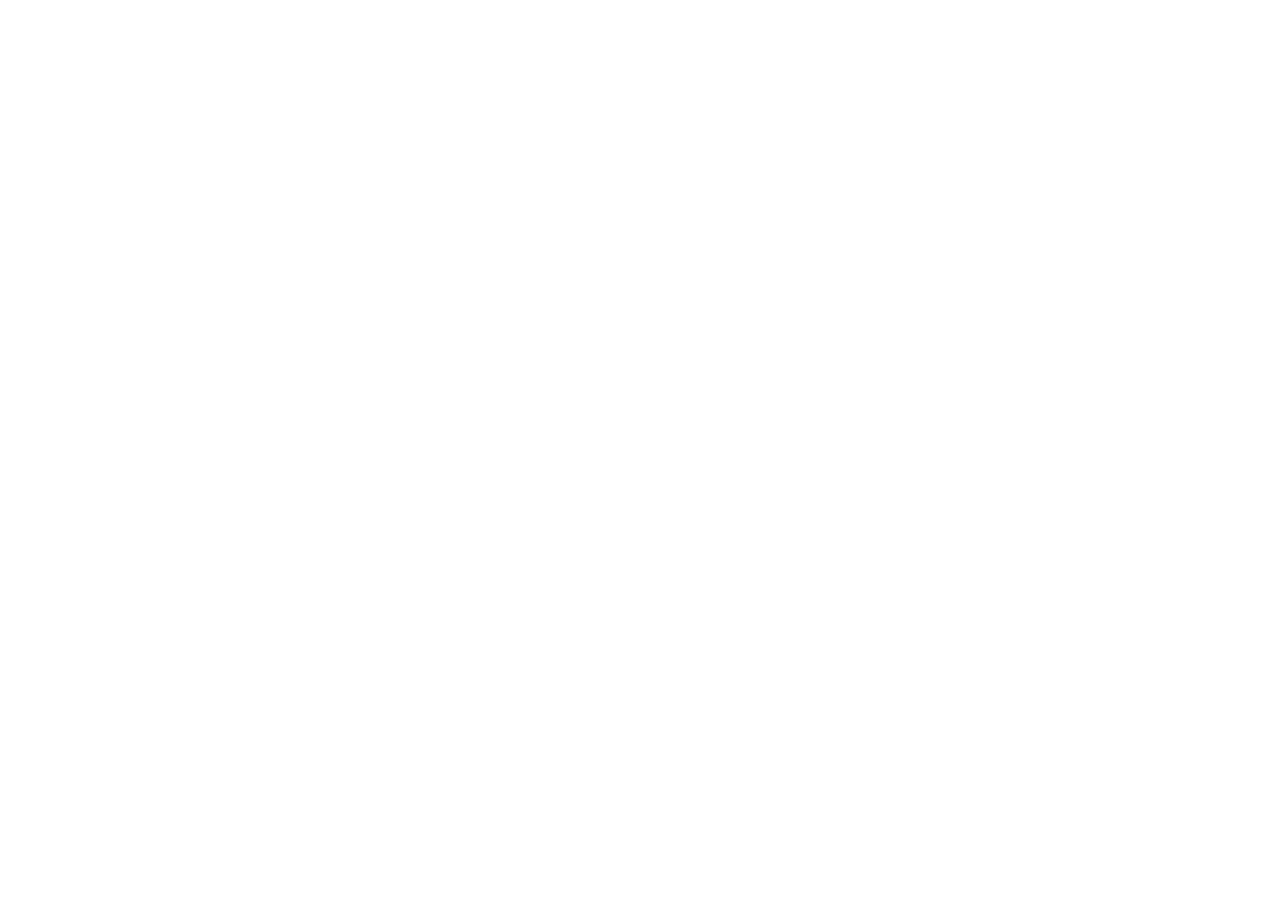
==== index.html @ dd626862 "add index for web 582 advanced web programming techniques" ====
<!DOCTYPE html>
<html lang="en">

<head>
    <meta charset="UTF-8">
    <meta name="viewport" content="width=device-width, initial-scale=1.0">
    <title>Document</title>
</head>

<body>

</body>

</html>
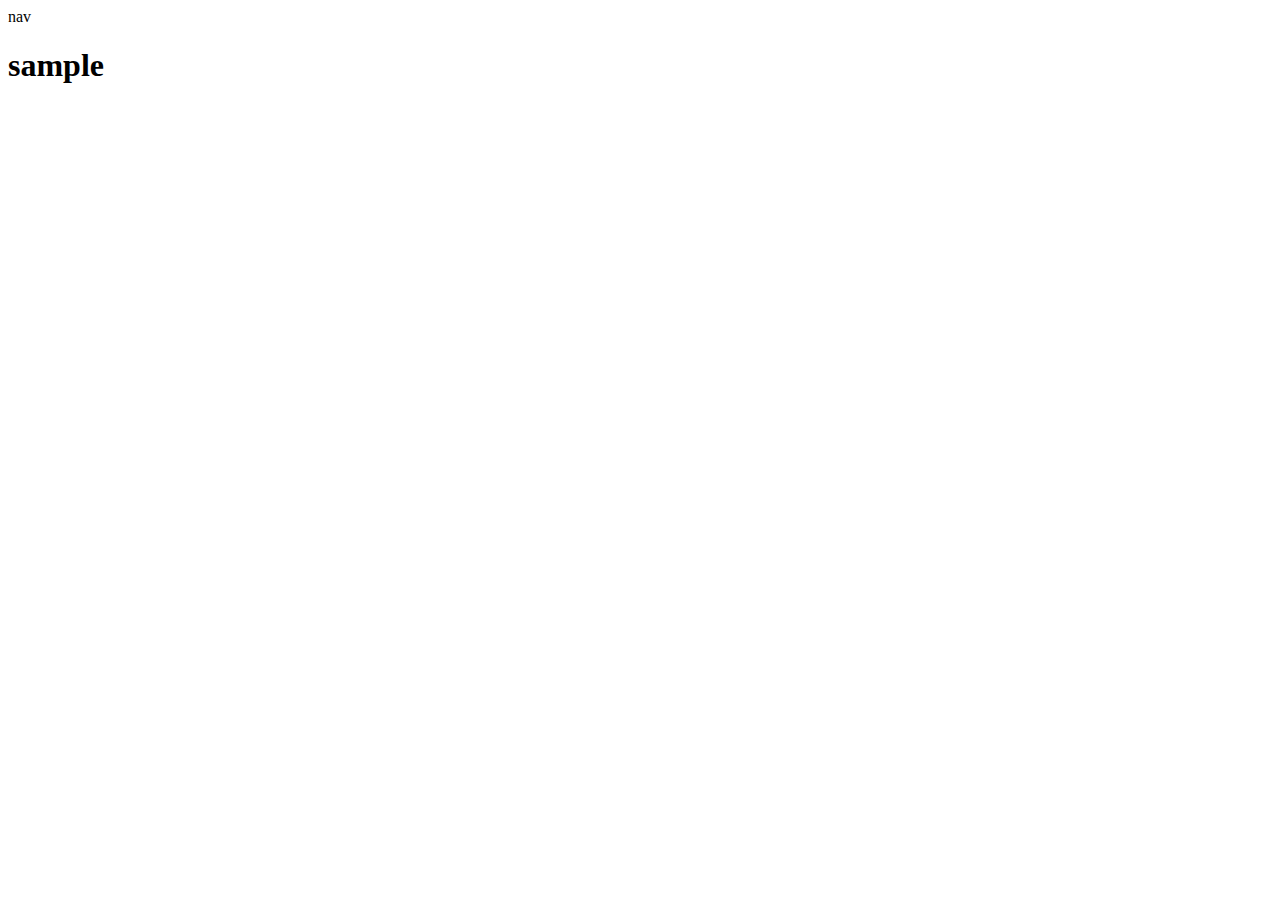
==== commit 4151f6b4: "update index" ====
--- a/index.html
+++ b/index.html
@@ -8,7 +8,12 @@
 </head>
 
 <body>
-
+    <header>
+        nav
+    </header>
+    <main>
+        <h1>sample</h1>
+    </main>
 </body>
 
 </html>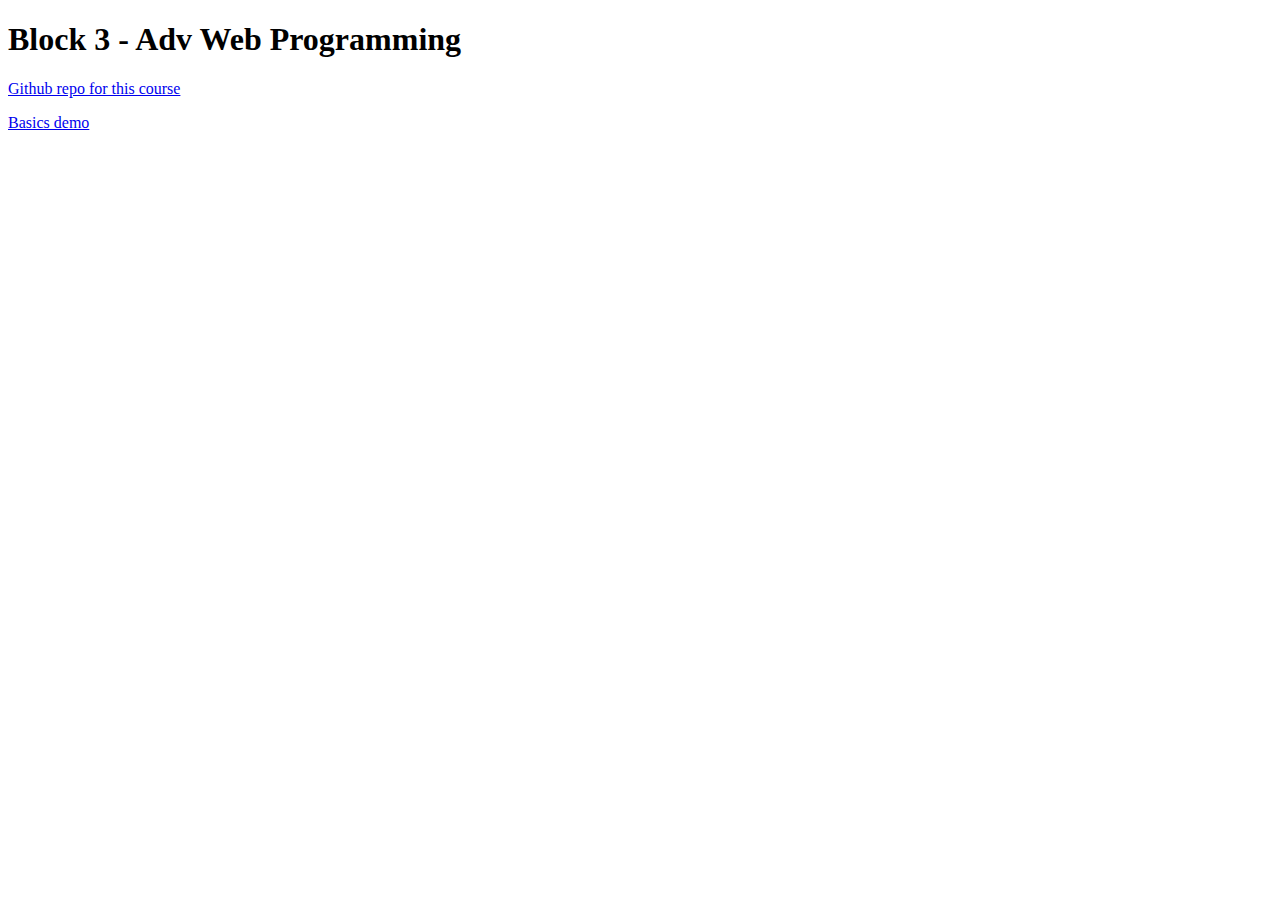
==== commit 0021a455: "update demo" ====
--- a/index.html
+++ b/index.html
@@ -8,11 +8,14 @@
 </head>
 
 <body>
-    <header>
-        nav
-    </header>
     <main>
-        <h1>sample</h1>
+        <h1>Block 3 - Adv Web Programming</h1>
+        <section>
+            <p><a target="_blank" href="https://github.com/ngyvc/block3-adv-web">Github repo for this course</a></p>
+        </section>
+        <section>
+            <p><a target="_blank" href="demo/basics.php">Basics demo</a></p>
+        </section>
     </main>
 </body>
 
